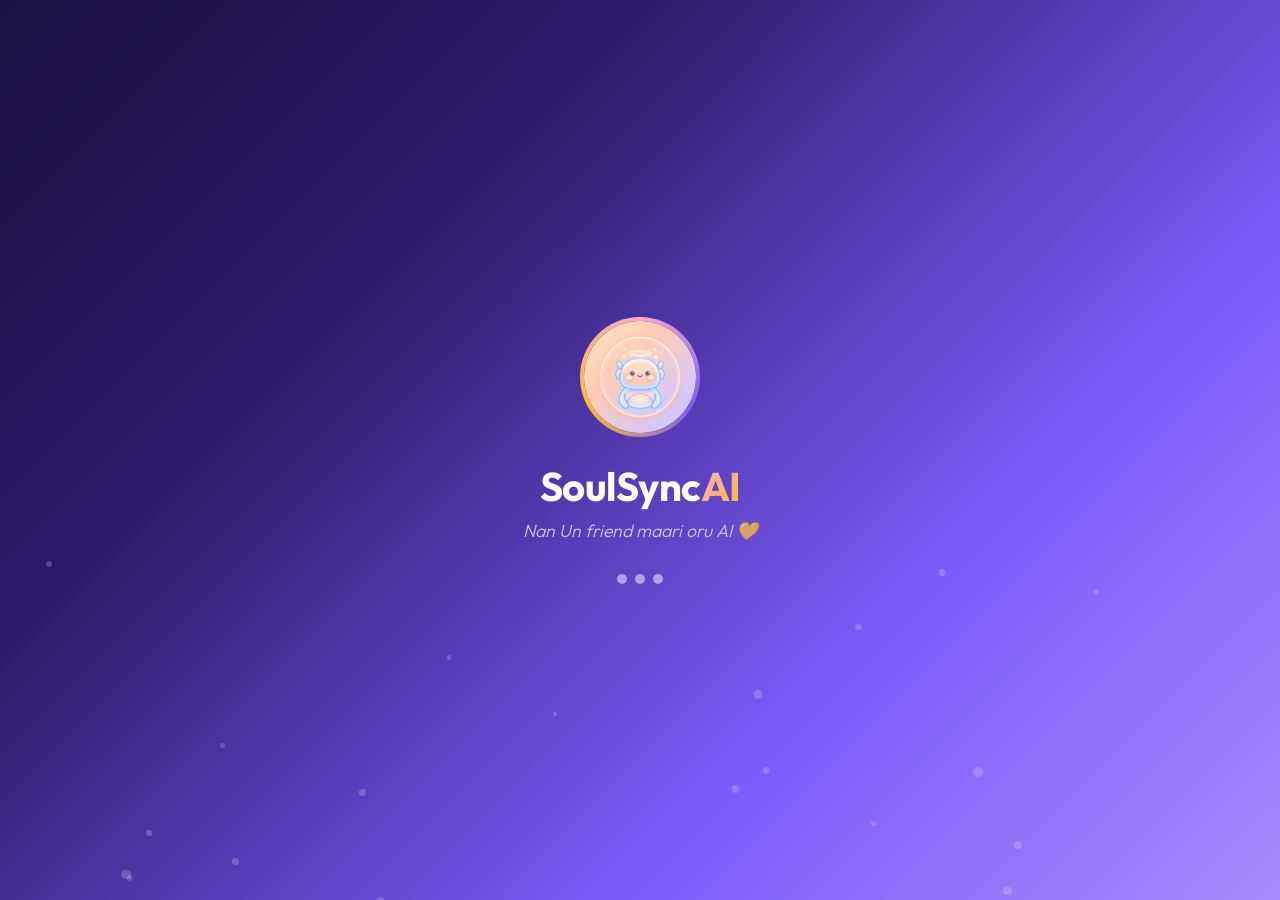
==== index.html @ 2ae8f7b1 "first commit" ====
<!DOCTYPE html>
<html lang="en">

<head>
    <meta charset="UTF-8">
    <meta name="viewport" content="width=device-width, initial-scale=1.0">
    <meta name="description"
        content="SoulSync AI - Your caring emotional AI companion. Chat with a friendly AI that checks in on your daily life, mood, and well-being.">
    <title>SoulSync AI — Your Emotional Companion</title>
    <link rel="preconnect" href="https://fonts.googleapis.com">
    <link rel="preconnect" href="https://fonts.gstatic.com" crossorigin>
    <link
        href="https://fonts.googleapis.com/css2?family=Outfit:wght@300;400;500;600;700&family=Noto+Sans+Tamil:wght@400;500;600&display=swap"
        rel="stylesheet">
    <link rel="stylesheet" href="style.css">
</head>

<body>
    <!-- Splash Screen -->
    <div class="splash-screen" id="splashScreen">
        <div class="splash-content">
            <div class="splash-avatar-ring">
                <div class="splash-avatar">
                    <img src="avatar.png" alt="SoulSync AI Avatar" id="splashAvatarImg">
                </div>
            </div>
            <h1 class="splash-title">SoulSync<span>AI</span></h1>
            <p class="splash-tagline"><i>Nan Un friend maari oru AI 💛</i></p>
            <div class="splash-loader">
                <div class="loader-dot"></div>
                <div class="loader-dot"></div>
                <div class="loader-dot"></div>
            </div>
        </div>
        <div class="splash-particles" id="splashParticles"></div>
    </div>

    <!-- Main Chat App -->
    <div class="app-container" id="appContainer">
        <!-- Sidebar -->
        <aside class="sidebar" id="sidebar">
            <div class="sidebar-header">
                <div class="sidebar-logo">
                    <div class="sidebar-avatar-small">
                        <img src="avatar.png" alt="SoulSync AI">
                    </div>
                    <span class="logo-text">SoulSync<span>AI</span></span>
                </div>
                <button class="sidebar-close" id="sidebarClose" aria-label="Close sidebar">✕</button>
            </div>
            <nav class="sidebar-nav">
                <button class="nav-item active" id="navNewChat">
                    <span class="nav-icon">💬</span>
                    <span>New Chat</span>
                </button>
                <button class="nav-item" id="navChatHistory">
                    <span class="nav-icon">📜</span>
                    <span>Chat History</span>
                </button>
                <button class="nav-item" id="navProfile">
                    <span class="nav-icon">👤</span>
                    <span>My Profile</span>
                </button>
                <button class="nav-item" id="navMoodTracker">
                    <span class="nav-icon">📊</span>
                    <span>Mood Tracker</span>
                </button>
                <button class="nav-item" id="navSelfCare">
                    <span class="nav-icon">🧘</span>
                    <span>Self Care Tips</span>
                </button>
                <button class="nav-item" id="navAbout">
                    <span class="nav-icon">💜</span>
                    <span>About SoulSync</span>
                </button>
            </nav>
            <div class="sidebar-footer">
                <div class="mood-quick">
                    <p class="mood-quick-label">How are you now?</p>
                    <div class="mood-emojis">
                        <button class="mood-emoji" data-mood="happy" title="Happy">😊</button>
                        <button class="mood-emoji" data-mood="okay" title="Okay">😐</button>
                        <button class="mood-emoji" data-mood="sad" title="Sad">😢</button>
                        <button class="mood-emoji" data-mood="stressed" title="Stressed">😰</button>
                        <button class="mood-emoji" data-mood="loved" title="Loved">🥰</button>
                    </div>
                </div>
            </div>
        </aside>

        <!-- Overlay for mobile sidebar -->
        <div class="sidebar-overlay" id="sidebarOverlay"></div>

        <!-- Chat Area -->
        <main class="chat-area">
            <!-- Chat Header -->
            <header class="chat-header">
                <button class="menu-btn" id="menuBtn" aria-label="Open menu">
                    <span></span><span></span><span></span>
                </button>
                <div class="header-profile">
                    <div class="header-avatar">
                        <img src="avatar.png" alt="SoulSync AI">
                        <span class="online-dot"></span>
                    </div>
                    <div class="header-info">
                        <h1 class="header-name">SoulSync AI</h1>
                        <p class="header-status">Online — Always here for you 💛</p>
                    </div>
                </div>
                <div class="header-actions">
                    <button class="header-action-btn" id="themeToggle" aria-label="Toggle theme"
                        title="Toggle Dark/Light Mode">
                        <span class="theme-icon">🌙</span>
                    </button>
                    <button class="header-profile-btn" id="headerProfileBtn" aria-label="My Profile" title="My Profile">
                        <div class="header-user-avatar" id="headerUserAvatar">
                            <span class="header-avatar-emoji">🧑</span>
                            <img src="" alt="You" id="headerUserPhoto" class="header-avatar-photo">
                        </div>
                    </button>
                </div>
            </header>

            <!-- Chat Messages -->
            <div class="chat-messages" id="chatMessages">
                <div class="date-divider">
                    <span id="chatDate">Today</span>
                </div>
                <!-- Messages will be injected here -->
            </div>

            <!-- Quick Replies -->
            <div class="quick-replies" id="quickReplies">
                <button class="quick-reply-btn" data-msg="Hey! Naan nalla iruken 😊">I'm good! 😊</button>
                <button class="quick-reply-btn" data-msg="Seri illa da... konjam sad ah iruken 😔">Feeling sad
                    😔</button>
                <button class="quick-reply-btn" data-msg="Enna panra ippo?" "whatapp">What's up? 🤔</button>
                <button class="quick-reply-btn" data-msg="Sapta achu! 🍛">Yes, I ate! 🍛</button>
            </div>

            <!-- Chat Input -->
            <div class="chat-input-container">
                <div class="chat-input-wrapper">
                    <button class="emoji-btn" id="emojiBtn" aria-label="Add emoji" title="Add emoji">😊</button>
                    <textarea class="chat-input" id="chatInput" placeholder="Enna solra? Type pannu... ✨" rows="1"
                        aria-label="Type your message"></textarea>
                    <button class="send-btn" id="sendBtn" aria-label="Send message" title="Send message">
                        <svg width="20" height="20" viewBox="0 0 24 24" fill="none" stroke="currentColor"
                            stroke-width="2.5" stroke-linecap="round" stroke-linejoin="round">
                            <line x1="22" y1="2" x2="11" y2="13"></line>
                            <polygon points="22 2 15 22 11 13 2 9 22 2"></polygon>
                        </svg>
                    </button>
                </div>
                <p class="input-hint">SoulSync AI — Un best friend forever 💜</p>
            </div>
        </main>
    </div>

    <!-- Emoji Picker -->
    <div class="emoji-picker" id="emojiPicker">
        <div class="emoji-picker-grid">
            <button class="ep-emoji">😊</button>
            <button class="ep-emoji">😂</button>
            <button class="ep-emoji">🥰</button>
            <button class="ep-emoji">😢</button>
            <button class="ep-emoji">😔</button>
            <button class="ep-emoji">😰</button>
            <button class="ep-emoji">🤗</button>
            <button class="ep-emoji">💪</button>
            <button class="ep-emoji">❤️</button>
            <button class="ep-emoji">💜</button>
            <button class="ep-emoji">🔥</button>
            <button class="ep-emoji">✨</button>
            <button class="ep-emoji">🎉</button>
            <button class="ep-emoji">🤔</button>
            <button class="ep-emoji">😴</button>
            <button class="ep-emoji">🍛</button>
            <button class="ep-emoji">☕</button>
            <button class="ep-emoji">🎵</button>
            <button class="ep-emoji">📚</button>
            <button class="ep-emoji">🌙</button>
        </div>
    </div>

    <!-- Mood Tracker Modal -->
    <div class="modal-overlay" id="moodModal">
        <div class="modal">
            <div class="modal-header">
                <h2>📊 Mood Tracker</h2>
                <button class="modal-close" id="moodModalClose">✕</button>
            </div>
            <div class="modal-body">
                <div class="mood-chart" id="moodChart">
                    <p class="mood-empty">No mood data yet! Keep chatting and I'll track your vibes 🎵</p>
                </div>
                <div class="mood-history" id="moodHistory"></div>
            </div>
        </div>
    </div>

    <!-- Self Care Modal -->
    <div class="modal-overlay" id="selfCareModal">
        <div class="modal">
            <div class="modal-header">
                <h2>🧘 Self Care Tips</h2>
                <button class="modal-close" id="selfCareModalClose">✕</button>
            </div>
            <div class="modal-body">
                <div class="self-care-cards" id="selfCareCards"></div>
            </div>
        </div>
    </div>

    <!-- About Modal -->
    <div class="modal-overlay" id="aboutModal">
        <div class="modal about-modal">
            <div class="modal-header">
                <h2>💜 About SoulSync AI</h2>
                <button class="modal-close" id="aboutModalClose">✕</button>
            </div>
            <div class="modal-body about-body">
                <div class="about-avatar-section">
                    <div class="about-avatar">
                        <img src="avatar.png" alt="SoulSync AI">
                    </div>
                    <h3>SoulSync AI</h3>
                    <p class="about-version">v1.0 • Made with 💛</p>
                </div>
                <p class="about-desc">
                    SoulSync AI is your caring emotional companion — like a best friend who checks in on you daily.
                    It talks casually, asks about your day, checks if you've eaten, and gives emotional support when you
                    need it most.
                </p>
                <div class="about-features">
                    <div class="about-feature">
                        <span>💬</span>
                        <p>Natural, friendly conversations in Tanglish</p>
                    </div>
                    <div class="about-feature">
                        <span>📊</span>
                        <p>Tracks your mood over time</p>
                    </div>
                    <div class="about-feature">
                        <span>🧘</span>
                        <p>Self-care tips & emotional support</p>
                    </div>
                    <div class="about-feature">
                        <span>🔒</span>
                        <p>100% private — your data stays on your device</p>
                    </div>
                </div>
            </div>
        </div>
    </div>

    <!-- Profile Modal -->
    <div class="modal-overlay" id="profileModal">
        <div class="modal profile-modal">
            <div class="modal-header">
                <h2>👤 My Profile</h2>
                <button class="modal-close" id="profileModalClose">✕</button>
            </div>
            <div class="modal-body">
                <div class="profile-photo-section">
                    <div class="profile-photo-preview" id="profilePhotoPreview">
                        <img src="" alt="Your Photo" id="profilePhotoImg">
                        <div class="profile-photo-overlay" id="profilePhotoOverlay">📷 Change</div>
                    </div>
                    <p class="profile-photo-hint">Click to upload your photo</p>
                </div>
                <div class="profile-form">
                    <label class="profile-label" for="profileNameInput">Your Name</label>
                    <input type="text" class="profile-input" id="profileNameInput" placeholder="Enter your name..." maxlength="30">
                    <label class="profile-label" for="profileStatusInput">Status</label>
                    <input type="text" class="profile-input" id="profileStatusInput" placeholder="What's on your mind?..." maxlength="50">

                    <!-- AI Name Customization -->
                    <div class="ai-name-section">
                        <label class="profile-label" for="aiNameInput">🤖 Name Your AI</label>
                        <input type="text" class="profile-input" id="aiNameInput" placeholder="Give your AI a name..." maxlength="25">
                        <div class="ai-name-presets">
                            <p class="profile-label" style="margin-top: 8px;">Quick picks</p>
                            <div class="ai-name-chips">
                                <button class="ai-name-chip" data-name="SoulSync AI">SoulSync AI</button>
                                <button class="ai-name-chip" data-name="Buddy">Buddy</button>
                                <button class="ai-name-chip" data-name="Nova">Nova</button>
                                <button class="ai-name-chip" data-name="Luna">Luna</button>
                                <button class="ai-name-chip" data-name="Aura">Aura</button>
                                <button class="ai-name-chip" data-name="Zen">Zen</button>
                                <button class="ai-name-chip" data-name="Mitra">Mitra</button>
                                <button class="ai-name-chip" data-name="Nanba">Nanba</button>
                            </div>
                        </div>
                    </div>
                    <!-- AI Voice Customization -->
                    <div class="ai-voice-section" style="margin-top: 6px; padding-top: 12px; border-top: 1px solid var(--border-light);">
                        <label class="profile-label" for="voiceSelect">🔊 AI Reply Voice</label>
                        <select class="profile-input" id="voiceSelect" style="width: 100%; cursor: pointer;">
                            <option value="default">Default Auto-Detect</option>
                        </select>
                    </div>

                    <div class="default-avatars">
                        <p class="profile-label">Or pick an avatar</p>
                        <div class="avatar-options" id="avatarOptions">
                            <button class="avatar-option" data-avatar="🧑">🧑</button>
                            <button class="avatar-option" data-avatar="👩">👩</button>
                            <button class="avatar-option" data-avatar="👦">👦</button>
                            <button class="avatar-option" data-avatar="👧">👧</button>
                            <button class="avatar-option" data-avatar="🧔">🧔</button>
                            <button class="avatar-option" data-avatar="👩‍💻">👩‍💻</button>
                            <button class="avatar-option" data-avatar="🧑‍🎓">🧑‍🎓</button>
                            <button class="avatar-option" data-avatar="😎">😎</button>
                        </div>
                    </div>
                    <button class="profile-save-btn" id="profileSaveBtn">💾 Save Profile</button>
                </div>
            </div>
        </div>
    </div>

    <!-- Chat History Modal -->
    <div class="modal-overlay" id="chatHistoryModal">
        <div class="modal chat-history-modal">
            <div class="modal-header">
                <h2>📜 Chat History</h2>
                <button class="modal-close" id="chatHistoryModalClose">✕</button>
            </div>
            <div class="modal-body">
                <div class="chat-history-list" id="chatHistoryList">
                    <p class="chat-history-empty">No chat history yet! 💬<br>Start chatting and your conversations will be saved here.</p>
                </div>
            </div>
        </div>
    </div>

    <!-- Hidden file input for photo upload -->
    <input type="file" id="profilePhotoInput" accept="image/*" style="display:none;">

    <script src="script.js"></script>
</body>

</html>
---- style.css ----
/* ============================================
   SoulSync AI — Premium Chat UI Styles
   ============================================ */

/* ---- CSS Variables / Design Tokens ---- */
:root {
    /* Primary palette */
    --primary: #7c5cfc;
    --primary-light: #a78bfa;
    --primary-dark: #5b3fd4;
    --primary-glow: rgba(124, 92, 252, 0.3);

    /* Accent / Warm tones */
    --accent: #f9a8d4;
    --accent-warm: #fbbf24;
    --accent-coral: #fb7185;

    /* Surface colors (Light mode) */
    --bg: #f5f0ff;
    --bg-secondary: #ede5ff;
    --surface: #ffffff;
    --surface-glass: rgba(255, 255, 255, 0.72);
    --surface-elevated: #ffffff;
    --surface-message-user: linear-gradient(135deg, #7c5cfc 0%, #a78bfa 100%);
    --surface-message-ai: #ffffff;

    /* Text */
    --text: #1e1b3a;
    --text-secondary: #6b6394;
    --text-muted: #9d96b8;
    --text-on-primary: #ffffff;

    /* Borders & Shadows */
    --border: rgba(124, 92, 252, 0.12);
    --border-light: rgba(124, 92, 252, 0.06);
    --shadow-sm: 0 1px 3px rgba(30, 27, 58, 0.06);
    --shadow-md: 0 4px 20px rgba(30, 27, 58, 0.08);
    --shadow-lg: 0 8px 40px rgba(30, 27, 58, 0.12);
    --shadow-glow: 0 0 30px rgba(124, 92, 252, 0.15);

    /* Radius */
    --radius-sm: 8px;
    --radius-md: 14px;
    --radius-lg: 20px;
    --radius-xl: 28px;
    --radius-full: 9999px;

    /* Transitions */
    --transition: 0.25s cubic-bezier(0.4, 0, 0.2, 1);
    --transition-bounce: 0.4s cubic-bezier(0.34, 1.56, 0.64, 1);

    /* Layout */
    --sidebar-width: 280px;
    --header-height: 68px;
    --input-height: 72px;
}

/* Dark mode */
[data-theme="dark"] {
    --bg: #0f0b1e;
    --bg-secondary: #1a1432;
    --surface: #1e1840;
    --surface-glass: rgba(30, 24, 64, 0.85);
    --surface-elevated: #261f4d;
    --surface-message-ai: #241d4a;
    --text: #f0ecff;
    --text-secondary: #b0a6d4;
    --text-muted: #7a6faa;
    --border: rgba(124, 92, 252, 0.15);
    --border-light: rgba(124, 92, 252, 0.08);
    --shadow-sm: 0 1px 3px rgba(0, 0, 0, 0.2);
    --shadow-md: 0 4px 20px rgba(0, 0, 0, 0.3);
    --shadow-lg: 0 8px 40px rgba(0, 0, 0, 0.4);
}

/* ---- Base Reset ---- */
*, *::before, *::after {
    margin: 0;
    padding: 0;
    box-sizing: border-box;
}

html {
    font-size: 16px;
    scroll-behavior: smooth;
}

body {
    font-family: 'Outfit', 'Noto Sans Tamil', sans-serif;
    background: var(--bg);
    color: var(--text);
    overflow: hidden;
    height: 100vh;
    width: 100vw;
}

button {
    font-family: inherit;
    border: none;
    cursor: pointer;
    background: none;
    color: inherit;
}

textarea {
    font-family: inherit;
    border: none;
    resize: none;
    background: none;
    color: inherit;
}

img {
    display: block;
    max-width: 100%;
}

/* ============================================
   SPLASH SCREEN
   ============================================ */
.splash-screen {
    position: fixed;
    inset: 0;
    z-index: 1000;
    display: flex;
    align-items: center;
    justify-content: center;
    background: linear-gradient(135deg, #1a1040 0%, #2d1b69 30%, #7c5cfc 70%, #a78bfa 100%);
    transition: opacity 0.6s ease, transform 0.6s ease;
}

.splash-screen.hidden {
    opacity: 0;
    transform: scale(1.05);
    pointer-events: none;
}

.splash-content {
    text-align: center;
    z-index: 2;
    animation: splashFadeIn 0.8s ease-out;
}

@keyframes splashFadeIn {
    from { opacity: 0; transform: translateY(20px); }
    to { opacity: 1; transform: translateY(0); }
}

.splash-avatar-ring {
    width: 120px;
    height: 120px;
    border-radius: 50%;
    background: conic-gradient(from 0deg, #f9a8d4, #7c5cfc, #fbbf24, #f9a8d4);
    padding: 4px;
    margin: 0 auto 24px;
    animation: ringRotate 3s linear infinite;
}

@keyframes ringRotate {
    to { transform: rotate(360deg); }
}

.splash-avatar {
    width: 100%;
    height: 100%;
    border-radius: 50%;
    overflow: hidden;
    background: #1a1040;
    display: flex;
    align-items: center;
    justify-content: center;
}

.splash-avatar img {
    width: 100%;
    height: 100%;
    object-fit: cover;
}

.splash-title {
    font-size: 2.5rem;
    font-weight: 700;
    color: #ffffff;
    letter-spacing: -0.5px;
}

.splash-title span {
    background: linear-gradient(135deg, #f9a8d4, #fbbf24);
    -webkit-background-clip: text;
    -webkit-text-fill-color: transparent;
    background-clip: text;
}

.splash-tagline {
    font-size: 1.1rem;
    color: rgba(255, 255, 255, 0.7);
    margin-top: 8px;
    font-weight: 300;
}

.splash-loader {
    display: flex;
    gap: 8px;
    justify-content: center;
    margin-top: 32px;
}

.loader-dot {
    width: 10px;
    height: 10px;
    border-radius: 50%;
    background: rgba(255, 255, 255, 0.5);
    animation: loaderBounce 1.2s ease-in-out infinite;
}

.loader-dot:nth-child(2) { animation-delay: 0.2s; }
.loader-dot:nth-child(3) { animation-delay: 0.4s; }

@keyframes loaderBounce {
    0%, 80%, 100% { transform: scale(0.6); opacity: 0.4; }
    40% { transform: scale(1); opacity: 1; background: #f9a8d4; }
}

.splash-particles {
    position: absolute;
    inset: 0;
    overflow: hidden;
    z-index: 1;
}

.splash-particle {
    position: absolute;
    width: 6px;
    height: 6px;
    background: rgba(255, 255, 255, 0.2);
    border-radius: 50%;
    animation: particleFloat 6s ease-in-out infinite;
}

@keyframes particleFloat {
    0%, 100% { transform: translateY(0) scale(1); opacity: 0; }
    10% { opacity: 1; }
    50% { transform: translateY(-100vh) scale(0.5); opacity: 0.5; }
    90% { opacity: 0; }
}

/* ============================================
   APP CONTAINER
   ============================================ */
.app-container {
    display: flex;
    height: 100vh;
    width: 100vw;
    opacity: 0;
    transition: opacity 0.5s ease;
}

.app-container.visible {
    opacity: 1;
}

/* ============================================
   SIDEBAR
   ============================================ */
.sidebar {
    width: var(--sidebar-width);
    height: 100vh;
    background: var(--surface);
    border-right: 1px solid var(--border);
    display: flex;
    flex-direction: column;
    transition: transform var(--transition);
    z-index: 50;
}

.sidebar-header {
    padding: 20px;
    display: flex;
    align-items: center;
    justify-content: space-between;
    border-bottom: 1px solid var(--border-light);
}

.sidebar-logo {
    display: flex;
    align-items: center;
    gap: 10px;
}

.sidebar-avatar-small {
    width: 36px;
    height: 36px;
    border-radius: 50%;
    overflow: hidden;
    border: 2px solid var(--primary-light);
}

.sidebar-avatar-small img {
    width: 100%;
    height: 100%;
    object-fit: cover;
}

.logo-text {
    font-size: 1.15rem;
    font-weight: 600;
    color: var(--text);
}

.logo-text span {
    color: var(--primary);
}

.sidebar-close {
    display: none;
    width: 32px;
    height: 32px;
    border-radius: var(--radius-sm);
    font-size: 1rem;
    color: var(--text-muted);
    transition: all var(--transition);
}

.sidebar-close:hover {
    background: var(--bg-secondary);
    color: var(--text);
}

.sidebar-nav {
    flex: 1;
    padding: 12px;
    display: flex;
    flex-direction: column;
    gap: 4px;
}

.nav-item {
    display: flex;
    align-items: center;
    gap: 12px;
    padding: 12px 16px;
    border-radius: var(--radius-md);
    font-size: 0.95rem;
    font-weight: 450;
    color: var(--text-secondary);
    transition: all var(--transition);
    width: 100%;
    text-align: left;
}

.nav-item:hover {
    background: var(--bg-secondary);
    color: var(--text);
}

.nav-item.active {
    background: linear-gradient(135deg, var(--primary), var(--primary-light));
    color: white;
    box-shadow: 0 4px 15px var(--primary-glow);
}

.nav-icon {
    font-size: 1.2rem;
}

.sidebar-footer {
    padding: 16px;
    border-top: 1px solid var(--border-light);
}

.mood-quick-label {
    font-size: 0.8rem;
    color: var(--text-muted);
    margin-bottom: 10px;
    text-transform: uppercase;
    letter-spacing: 0.5px;
    font-weight: 500;
}

.mood-emojis {
    display: flex;
    gap: 8px;
}

.mood-emoji {
    width: 40px;
    height: 40px;
    border-radius: var(--radius-sm);
    font-size: 1.3rem;
    display: flex;
    align-items: center;
    justify-content: center;
    transition: all var(--transition-bounce);
    background: var(--bg-secondary);
}

.mood-emoji:hover {
    transform: scale(1.2);
    background: var(--primary-glow);
}

.mood-emoji.selected {
    background: var(--primary);
    transform: scale(1.15);
    box-shadow: 0 2px 10px var(--primary-glow);
}

/* Sidebar overlay (mobile) */
.sidebar-overlay {
    display: none;
    position: fixed;
    inset: 0;
    background: rgba(0, 0, 0, 0.5);
    z-index: 40;
    backdrop-filter: blur(4px);
}

/* ============================================
   CHAT AREA
   ============================================ */
.chat-area {
    flex: 1;
    display: flex;
    flex-direction: column;
    height: 100vh;
    min-width: 0;
    position: relative;
    background: var(--bg);
}

/* ---- Chat Header ---- */
.chat-header {
    height: var(--header-height);
    padding: 0 20px;
    display: flex;
    align-items: center;
    gap: 14px;
    background: var(--surface-glass);
    backdrop-filter: blur(20px);
    border-bottom: 1px solid var(--border);
    z-index: 10;
    flex-shrink: 0;
}

.menu-btn {
    display: none;
    flex-direction: column;
    gap: 4px;
    padding: 8px;
    border-radius: var(--radius-sm);
    transition: background var(--transition);
}

.menu-btn span {
    display: block;
    width: 20px;
    height: 2px;
    background: var(--text-secondary);
    border-radius: 2px;
    transition: all var(--transition);
}

.menu-btn:hover {
    background: var(--bg-secondary);
}

.header-profile {
    display: flex;
    align-items: center;
    gap: 12px;
    flex: 1;
}

.header-avatar {
    width: 42px;
    height: 42px;
    border-radius: 50%;
    overflow: hidden;
    position: relative;
    border: 2px solid var(--primary-light);
    flex-shrink: 0;
}

.header-avatar img {
    width: 100%;
    height: 100%;
    object-fit: cover;
}

.online-dot {
    position: absolute;
    bottom: 1px;
    right: 1px;
    width: 10px;
    height: 10px;
    border-radius: 50%;
    background: #34d399;
    border: 2px solid var(--surface);
    animation: pulse 2s ease-in-out infinite;
}

@keyframes pulse {
    0%, 100% { box-shadow: 0 0 0 0 rgba(52, 211, 153, 0.4); }
    50% { box-shadow: 0 0 0 6px rgba(52, 211, 153, 0); }
}

.header-name {
    font-size: 1.05rem;
    font-weight: 600;
}

.header-status {
    font-size: 0.78rem;
    color: var(--text-muted);
    font-weight: 400;
}

.header-actions {
    display: flex;
    gap: 6px;
}

.header-action-btn {
    width: 40px;
    height: 40px;
    border-radius: var(--radius-sm);
    display: flex;
    align-items: center;
    justify-content: center;
    transition: all var(--transition);
    font-size: 1.15rem;
}

.header-action-btn:hover {
    background: var(--bg-secondary);
    transform: scale(1.05);
}

.header-profile-btn {
    width: 40px;
    height: 40px;
    border-radius: 50%;
    padding: 0;
    overflow: hidden;
    transition: all var(--transition-bounce);
    border: 2px solid var(--primary-light);
    flex-shrink: 0;
}

.header-profile-btn:hover {
    transform: scale(1.1);
    border-color: var(--primary);
    box-shadow: 0 0 15px var(--primary-glow);
}

.header-user-avatar {
    width: 100%;
    height: 100%;
    border-radius: 50%;
    display: flex;
    align-items: center;
    justify-content: center;
    background: var(--bg-secondary);
    overflow: hidden;
    position: relative;
}

.header-avatar-emoji {
    font-size: 1.3rem;
    line-height: 1;
}

.header-avatar-photo {
    position: absolute;
    inset: 0;
    width: 100%;
    height: 100%;
    object-fit: cover;
    display: none;
}

.header-avatar-photo.visible {
    display: block;
}

/* ---- Chat Messages ---- */
.chat-messages {
    flex: 1;
    overflow-y: auto;
    padding: 20px 24px;
    display: flex;
    flex-direction: column;
    gap: 6px;
    scroll-behavior: smooth;
}

.chat-messages::-webkit-scrollbar {
    width: 5px;
}

.chat-messages::-webkit-scrollbar-track {
    background: transparent;
}

.chat-messages::-webkit-scrollbar-thumb {
    background: var(--border);
    border-radius: 10px;
}

/* Date divider */
.date-divider {
    display: flex;
    align-items: center;
    justify-content: center;
    margin: 12px 0;
}

.date-divider span {
    background: var(--bg-secondary);
    padding: 4px 16px;
    border-radius: var(--radius-full);
    font-size: 0.75rem;
    color: var(--text-muted);
    font-weight: 500;
}

/* Message bubbles */
.message {
    display: flex;
    gap: 10px;
    max-width: 78%;
    animation: messageIn 0.35s var(--transition-bounce) forwards;
    opacity: 0;
}

@keyframes messageIn {
    from {
        opacity: 0;
        transform: translateY(12px) scale(0.96);
    }
    to {
        opacity: 1;
        transform: translateY(0) scale(1);
    }
}

.message.user {
    align-self: flex-end;
    flex-direction: row-reverse;
}

.message.ai {
    align-self: flex-start;
}

.message-avatar {
    width: 34px;
    height: 34px;
    border-radius: 50%;
    overflow: hidden;
    flex-shrink: 0;
    margin-top: 4px;
}

.message-avatar img {
    width: 100%;
    height: 100%;
    object-fit: cover;
}

.message-bubble {
    padding: 12px 16px;
    border-radius: var(--radius-lg);
    font-size: 0.95rem;
    line-height: 1.5;
    position: relative;
    word-wrap: break-word;
}

.message.ai .message-bubble {
    background: var(--surface-message-ai);
    border: 1px solid var(--border);
    border-bottom-left-radius: 6px;
    box-shadow: var(--shadow-sm);
    padding-bottom: 34px; /* Space for the action buttons */
}

.message-actions {
    position: absolute;
    bottom: 6px;
    right: 10px;
    display: flex;
    gap: 12px;
}

.action-btn {
    font-size: 0.95rem;
    opacity: 0.6;
    transition: all var(--transition);
}

.action-btn:hover {
    opacity: 1;
    transform: scale(1.15) translateY(-2px);
}

.message.user .message-bubble {
    background: var(--surface-message-user);
    color: var(--text-on-primary);
    border-bottom-right-radius: 6px;
    box-shadow: 0 4px 15px var(--primary-glow);
}

.message-time {
    font-size: 0.68rem;
    color: var(--text-muted);
    margin-top: 4px;
    padding: 0 4px;
}

.message.user .message-time {
    text-align: right;
    color: rgba(255, 255, 255, 0.5);
}

/* Typing indicator */
.typing-indicator {
    display: flex;
    gap: 10px;
    align-self: flex-start;
    max-width: 78%;
    animation: messageIn 0.35s ease-out forwards;
}

.typing-bubble {
    padding: 14px 20px;
    background: var(--surface-message-ai);
    border: 1px solid var(--border);
    border-radius: var(--radius-lg);
    border-bottom-left-radius: 6px;
    display: flex;
    gap: 5px;
    align-items: center;
}

.typing-dot {
    width: 8px;
    height: 8px;
    border-radius: 50%;
    background: var(--primary-light);
    animation: typingBounce 1.2s ease-in-out infinite;
}

.typing-dot:nth-child(2) { animation-delay: 0.15s; }
.typing-dot:nth-child(3) { animation-delay: 0.3s; }

@keyframes typingBounce {
    0%, 80%, 100% { transform: scale(0.7); opacity: 0.4; }
    40% { transform: scale(1); opacity: 1; }
}

/* ---- Quick Replies ---- */
.quick-replies {
    padding: 4px 24px 8px;
    display: flex;
    gap: 8px;
    overflow-x: auto;
    flex-shrink: 0;
    scrollbar-width: none;
}

.quick-replies::-webkit-scrollbar { display: none; }

.quick-reply-btn {
    padding: 8px 18px;
    border-radius: var(--radius-full);
    font-size: 0.82rem;
    font-weight: 500;
    color: var(--primary);
    background: var(--surface);
    border: 1.5px solid var(--primary-light);
    white-space: nowrap;
    transition: all var(--transition);
    flex-shrink: 0;
}

.quick-reply-btn:hover {
    background: var(--primary);
    color: white;
    border-color: var(--primary);
    transform: translateY(-2px);
    box-shadow: 0 4px 15px var(--primary-glow);
}

/* ---- Chat Input ---- */
.chat-input-container {
    padding: 12px 24px 16px;
    flex-shrink: 0;
}

.chat-input-wrapper {
    display: flex;
    align-items: flex-end;
    gap: 8px;
    background: var(--surface);
    border: 1.5px solid var(--border);
    border-radius: var(--radius-xl);
    padding: 6px 8px 6px 16px;
    transition: all var(--transition);
    box-shadow: var(--shadow-sm);
}

.chat-input-wrapper:focus-within {
    border-color: var(--primary-light);
    box-shadow: var(--shadow-glow);
}

.emoji-btn {
    width: 38px;
    height: 38px;
    font-size: 1.3rem;
    display: flex;
    align-items: center;
    justify-content: center;
    border-radius: 50%;
    transition: all var(--transition);
    flex-shrink: 0;
}

.emoji-btn:hover {
    background: var(--bg-secondary);
    transform: scale(1.1);
}

.chat-input {
    flex: 1;
    padding: 8px 4px;
    font-size: 0.95rem;
    line-height: 1.5;
    min-height: 38px;
    max-height: 120px;
    overflow-y: auto;
    outline: none;
}

.chat-input::placeholder {
    color: var(--text-muted);
}

.send-btn {
    width: 42px;
    height: 42px;
    border-radius: 50%;
    background: linear-gradient(135deg, var(--primary), var(--primary-light));
    color: white;
    display: flex;
    align-items: center;
    justify-content: center;
    transition: all var(--transition-bounce);
    flex-shrink: 0;
    box-shadow: 0 2px 10px var(--primary-glow);
}

.send-btn:hover {
    transform: scale(1.08);
    box-shadow: 0 4px 20px var(--primary-glow);
}

.send-btn:active {
    transform: scale(0.95);
}

.input-hint {
    text-align: center;
    font-size: 0.7rem;
    color: var(--text-muted);
    margin-top: 8px;
    opacity: 0.7;
}

/* ============================================
   EMOJI PICKER
   ============================================ */
.emoji-picker {
    position: fixed;
    bottom: 100px;
    left: 50%;
    transform: translateX(-50%) scale(0.9);
    background: var(--surface);
    border: 1px solid var(--border);
    border-radius: var(--radius-lg);
    padding: 12px;
    box-shadow: var(--shadow-lg);
    opacity: 0;
    pointer-events: none;
    transition: all var(--transition);
    z-index: 30;
}

.emoji-picker.open {
    opacity: 1;
    pointer-events: all;
    transform: translateX(-50%) scale(1);
}

.emoji-picker-grid {
    display: grid;
    grid-template-columns: repeat(5, 1fr);
    gap: 4px;
}

.ep-emoji {
    width: 44px;
    height: 44px;
    font-size: 1.4rem;
    display: flex;
    align-items: center;
    justify-content: center;
    border-radius: var(--radius-sm);
    transition: all var(--transition);
}

.ep-emoji:hover {
    background: var(--bg-secondary);
    transform: scale(1.2);
}

/* ============================================
   MODALS
   ============================================ */
.modal-overlay {
    position: fixed;
    inset: 0;
    background: rgba(0, 0, 0, 0.5);
    backdrop-filter: blur(8px);
    display: flex;
    align-items: center;
    justify-content: center;
    z-index: 100;
    opacity: 0;
    pointer-events: none;
    transition: opacity var(--transition);
}

.modal-overlay.open {
    opacity: 1;
    pointer-events: all;
}

.modal {
    background: var(--surface);
    border-radius: var(--radius-lg);
    width: 90%;
    max-width: 500px;
    max-height: 80vh;
    overflow-y: auto;
    box-shadow: var(--shadow-lg);
    transform: translateY(20px) scale(0.95);
    transition: transform var(--transition);
}

.modal-overlay.open .modal {
    transform: translateY(0) scale(1);
}

.modal-header {
    display: flex;
    align-items: center;
    justify-content: space-between;
    padding: 20px 24px;
    border-bottom: 1px solid var(--border-light);
}

.modal-header h2 {
    font-size: 1.15rem;
    font-weight: 600;
}

.modal-close {
    width: 32px;
    height: 32px;
    border-radius: var(--radius-sm);
    font-size: 1rem;
    color: var(--text-muted);
    display: flex;
    align-items: center;
    justify-content: center;
    transition: all var(--transition);
}

.modal-close:hover {
    background: var(--bg-secondary);
    color: var(--text);
}

.modal-body {
    padding: 24px;
}

/* Mood Chart */
.mood-chart {
    background: var(--bg-secondary);
    border-radius: var(--radius-md);
    padding: 20px;
    margin-bottom: 16px;
    min-height: 120px;
    display: flex;
    align-items: center;
    justify-content: center;
}

.mood-empty {
    color: var(--text-muted);
    text-align: center;
    font-size: 0.9rem;
}

.mood-bar-chart {
    display: flex;
    align-items: flex-end;
    gap: 8px;
    height: 100px;
    width: 100%;
}

.mood-bar-item {
    flex: 1;
    display: flex;
    flex-direction: column;
    align-items: center;
    gap: 6px;
}

.mood-bar {
    width: 100%;
    max-width: 40px;
    border-radius: var(--radius-sm) var(--radius-sm) 0 0;
    transition: height 0.5s ease;
    min-height: 4px;
}

.mood-bar.happy { background: linear-gradient(to top, #34d399, #6ee7b7); }
.mood-bar.okay { background: linear-gradient(to top, #fbbf24, #fde68a); }
.mood-bar.sad { background: linear-gradient(to top, #60a5fa, #93c5fd); }
.mood-bar.stressed { background: linear-gradient(to top, #f87171, #fca5a5); }
.mood-bar.loved { background: linear-gradient(to top, #f472b6, #f9a8d4); }

.mood-bar-label {
    font-size: 1.1rem;
}

.mood-history {
    display: flex;
    flex-direction: column;
    gap: 8px;
}

.mood-entry {
    display: flex;
    align-items: center;
    gap: 12px;
    padding: 10px 14px;
    background: var(--bg-secondary);
    border-radius: var(--radius-sm);
    font-size: 0.85rem;
}

.mood-entry-emoji {
    font-size: 1.3rem;
}

.mood-entry-text {
    flex: 1;
    color: var(--text-secondary);
}

.mood-entry-time {
    color: var(--text-muted);
    font-size: 0.75rem;
}

/* Self-care cards */
.self-care-cards {
    display: flex;
    flex-direction: column;
    gap: 12px;
}

.self-care-card {
    padding: 16px;
    background: var(--bg-secondary);
    border-radius: var(--radius-md);
    border-left: 4px solid var(--primary);
    transition: transform var(--transition);
}

.self-care-card:hover {
    transform: translateX(4px);
}

.self-care-card h3 {
    font-size: 0.95rem;
    margin-bottom: 6px;
    display: flex;
    align-items: center;
    gap: 8px;
}

.self-care-card p {
    font-size: 0.85rem;
    color: var(--text-secondary);
    line-height: 1.5;
}

/* About modal */
.about-body {
    text-align: center;
}

.about-avatar-section {
    margin-bottom: 20px;
}

.about-avatar {
    width: 80px;
    height: 80px;
    border-radius: 50%;
    overflow: hidden;
    margin: 0 auto 12px;
    border: 3px solid var(--primary-light);
}

.about-avatar img {
    width: 100%;
    height: 100%;
    object-fit: cover;
}

.about-avatar-section h3 {
    font-size: 1.2rem;
    font-weight: 600;
}

.about-version {
    font-size: 0.8rem;
    color: var(--text-muted);
    margin-top: 2px;
}

.about-desc {
    font-size: 0.9rem;
    color: var(--text-secondary);
    line-height: 1.6;
    margin-bottom: 20px;
}

.about-features {
    display: flex;
    flex-direction: column;
    gap: 10px;
    text-align: left;
}

.about-feature {
    display: flex;
    align-items: center;
    gap: 12px;
    padding: 10px 14px;
    background: var(--bg-secondary);
    border-radius: var(--radius-sm);
}

.about-feature span {
    font-size: 1.3rem;
}

.about-feature p {
    font-size: 0.85rem;
    color: var(--text-secondary);
}

/* ============================================
   RESPONSIVE
   ============================================ */
@media (max-width: 768px) {
    .sidebar {
        position: fixed;
        left: 0;
        top: 0;
        transform: translateX(-100%);
        z-index: 50;
        box-shadow: var(--shadow-lg);
    }

    .sidebar.open {
        transform: translateX(0);
    }

    .sidebar-close {
        display: flex;
        align-items: center;
        justify-content: center;
    }

    .sidebar-overlay.open {
        display: block;
    }

    .menu-btn {
        display: flex;
    }

    .chat-messages {
        padding: 16px;
    }

    .quick-replies {
        padding: 4px 16px 8px;
    }

    .chat-input-container {
        padding: 10px 16px 14px;
    }

    .message {
        max-width: 88%;
    }
}

@media (max-width: 400px) {
    .header-status {
        display: none;
    }

    .message {
        max-width: 92%;
    }
}

/* ============================================
   UTILITIES & ANIMATIONS
   ============================================ */
.hidden-completely {
    display: none !important;
}

/* Heart burst animation for mood selection */
@keyframes heartBurst {
    0% { transform: scale(1); }
    50% { transform: scale(1.5); }
    100% { transform: scale(1); }
}

.mood-emoji.burst {
    animation: heartBurst 0.4s ease;
}

/* ============================================
   PROFILE MODAL
   ============================================ */
.profile-photo-section {
    text-align: center;
    margin-bottom: 20px;
}

.profile-photo-preview {
    width: 100px;
    height: 100px;
    border-radius: 50%;
    margin: 0 auto 10px;
    position: relative;
    overflow: hidden;
    background: var(--bg-secondary);
    border: 3px solid var(--primary-light);
    cursor: pointer;
    display: flex;
    align-items: center;
    justify-content: center;
    font-size: 3rem;
    transition: all var(--transition);
}

.profile-photo-preview:hover {
    border-color: var(--primary);
    box-shadow: 0 0 20px var(--primary-glow);
}

.profile-photo-preview img {
    width: 100%;
    height: 100%;
    object-fit: cover;
    display: none;
}

.profile-photo-preview img.has-photo {
    display: block;
}

.profile-photo-preview .emoji-avatar {
    font-size: 3rem;
    line-height: 1;
}

.profile-photo-overlay {
    position: absolute;
    inset: 0;
    background: rgba(0, 0, 0, 0.5);
    color: white;
    display: flex;
    align-items: center;
    justify-content: center;
    font-size: 0.8rem;
    font-weight: 500;
    opacity: 0;
    transition: opacity var(--transition);
}

.profile-photo-preview:hover .profile-photo-overlay {
    opacity: 1;
}

.profile-photo-hint {
    font-size: 0.75rem;
    color: var(--text-muted);
}

.profile-form {
    display: flex;
    flex-direction: column;
    gap: 10px;
}

.profile-label {
    font-size: 0.8rem;
    font-weight: 600;
    color: var(--text-secondary);
    text-transform: uppercase;
    letter-spacing: 0.5px;
}

.profile-input {
    padding: 12px 16px;
    border-radius: var(--radius-md);
    border: 1.5px solid var(--border);
    background: var(--bg-secondary);
    color: var(--text);
    font-family: inherit;
    font-size: 0.95rem;
    outline: none;
    transition: all var(--transition);
}

.profile-input:focus {
    border-color: var(--primary-light);
    box-shadow: 0 0 0 3px var(--primary-glow);
}

.default-avatars {
    margin-top: 6px;
}

.avatar-options {
    display: flex;
    gap: 8px;
    flex-wrap: wrap;
    margin-top: 8px;
}

.avatar-option {
    width: 48px;
    height: 48px;
    border-radius: var(--radius-sm);
    font-size: 1.6rem;
    display: flex;
    align-items: center;
    justify-content: center;
    background: var(--bg-secondary);
    border: 2px solid transparent;
    transition: all var(--transition-bounce);
}

.avatar-option:hover {
    transform: scale(1.15);
    background: var(--primary-glow);
}

.avatar-option.selected {
    border-color: var(--primary);
    background: var(--primary-glow);
    box-shadow: 0 2px 10px var(--primary-glow);
}

.profile-save-btn {
    margin-top: 14px;
    padding: 14px;
    border-radius: var(--radius-md);
    background: linear-gradient(135deg, var(--primary), var(--primary-light));
    color: white;
    font-size: 1rem;
    font-weight: 600;
    transition: all var(--transition-bounce);
    box-shadow: 0 4px 15px var(--primary-glow);
}

.profile-save-btn:hover {
    transform: translateY(-2px);
    box-shadow: 0 6px 25px var(--primary-glow);
}

.profile-save-btn:active {
    transform: translateY(0);
}

/* User message avatar */
.user-avatar-msg {
    width: 34px;
    height: 34px;
    border-radius: 50%;
    overflow: hidden;
    flex-shrink: 0;
    margin-top: 4px;
    background: var(--primary-light);
    display: flex;
    align-items: center;
    justify-content: center;
    font-size: 1.2rem;
}

.user-avatar-msg img {
    width: 100%;
    height: 100%;
    object-fit: cover;
}

/* ============================================
   AI NAME CUSTOMIZATION
   ============================================ */
.ai-name-section {
    margin-top: 6px;
    padding-top: 12px;
    border-top: 1px solid var(--border-light);
}

.ai-name-chips {
    display: flex;
    gap: 8px;
    flex-wrap: wrap;
    margin-top: 8px;
}

.ai-name-chip {
    padding: 8px 16px;
    border-radius: var(--radius-full);
    font-size: 0.82rem;
    font-weight: 500;
    color: var(--text-secondary);
    background: var(--bg-secondary);
    border: 1.5px solid var(--border);
    transition: all var(--transition-bounce);
    cursor: pointer;
}

.ai-name-chip:hover {
    border-color: var(--primary-light);
    color: var(--primary);
    transform: translateY(-2px);
    box-shadow: 0 4px 12px var(--primary-glow);
}

.ai-name-chip.selected {
    background: linear-gradient(135deg, var(--primary), var(--primary-light));
    color: white;
    border-color: var(--primary);
    box-shadow: 0 4px 15px var(--primary-glow);
}

/* ============================================
   CHAT HISTORY MODAL
   ============================================ */
.chat-history-modal {
    max-width: 550px;
}

.chat-history-list {
    display: flex;
    flex-direction: column;
    gap: 12px;
    max-height: 60vh;
    overflow-y: auto;
}

.chat-history-list::-webkit-scrollbar {
    width: 4px;
}

.chat-history-list::-webkit-scrollbar-thumb {
    background: var(--border);
    border-radius: 10px;
}

.chat-history-empty {
    text-align: center;
    color: var(--text-muted);
    font-size: 0.9rem;
    padding: 40px 20px;
    line-height: 1.6;
}

.chat-history-item {
    background: var(--bg-secondary);
    border-radius: var(--radius-md);
    padding: 16px;
    border: 1px solid var(--border-light);
    transition: all var(--transition);
    cursor: default;
}

.chat-history-item:hover {
    border-color: var(--primary-light);
    box-shadow: 0 4px 15px rgba(0, 0, 0, 0.08);
    transform: translateY(-2px);
}

.chat-history-item-header {
    display: flex;
    align-items: center;
    justify-content: space-between;
    margin-bottom: 8px;
}

.chat-history-date {
    font-size: 0.8rem;
    font-weight: 600;
    color: var(--text);
}

.chat-history-count {
    font-size: 0.72rem;
    color: var(--text-muted);
    background: var(--surface);
    padding: 3px 10px;
    border-radius: var(--radius-full);
    font-weight: 500;
}

.chat-history-preview {
    font-size: 0.85rem;
    color: var(--text-secondary);
    line-height: 1.4;
    margin-bottom: 12px;
    display: -webkit-box;
    -webkit-line-clamp: 2;
    -webkit-box-orient: vertical;
    overflow: hidden;
}

.chat-history-actions {
    display: flex;
    gap: 8px;
}

.chat-history-view-btn,
.chat-history-delete-btn {
    padding: 7px 16px;
    border-radius: var(--radius-full);
    font-size: 0.78rem;
    font-weight: 500;
    transition: all var(--transition);
    cursor: pointer;
}

.chat-history-view-btn {
    background: linear-gradient(135deg, var(--primary), var(--primary-light));
    color: white;
    box-shadow: 0 2px 8px var(--primary-glow);
}

.chat-history-view-btn:hover {
    transform: translateY(-1px);
    box-shadow: 0 4px 15px var(--primary-glow);
}

.chat-history-delete-btn {
    background: var(--surface);
    color: var(--text-muted);
    border: 1px solid var(--border);
}

.chat-history-delete-btn:hover {
    background: #fee2e2;
    color: #ef4444;
    border-color: #fca5a5;
}

[data-theme="dark"] .chat-history-delete-btn:hover {
    background: rgba(239, 68, 68, 0.15);
    color: #f87171;
    border-color: rgba(239, 68, 68, 0.3);
}
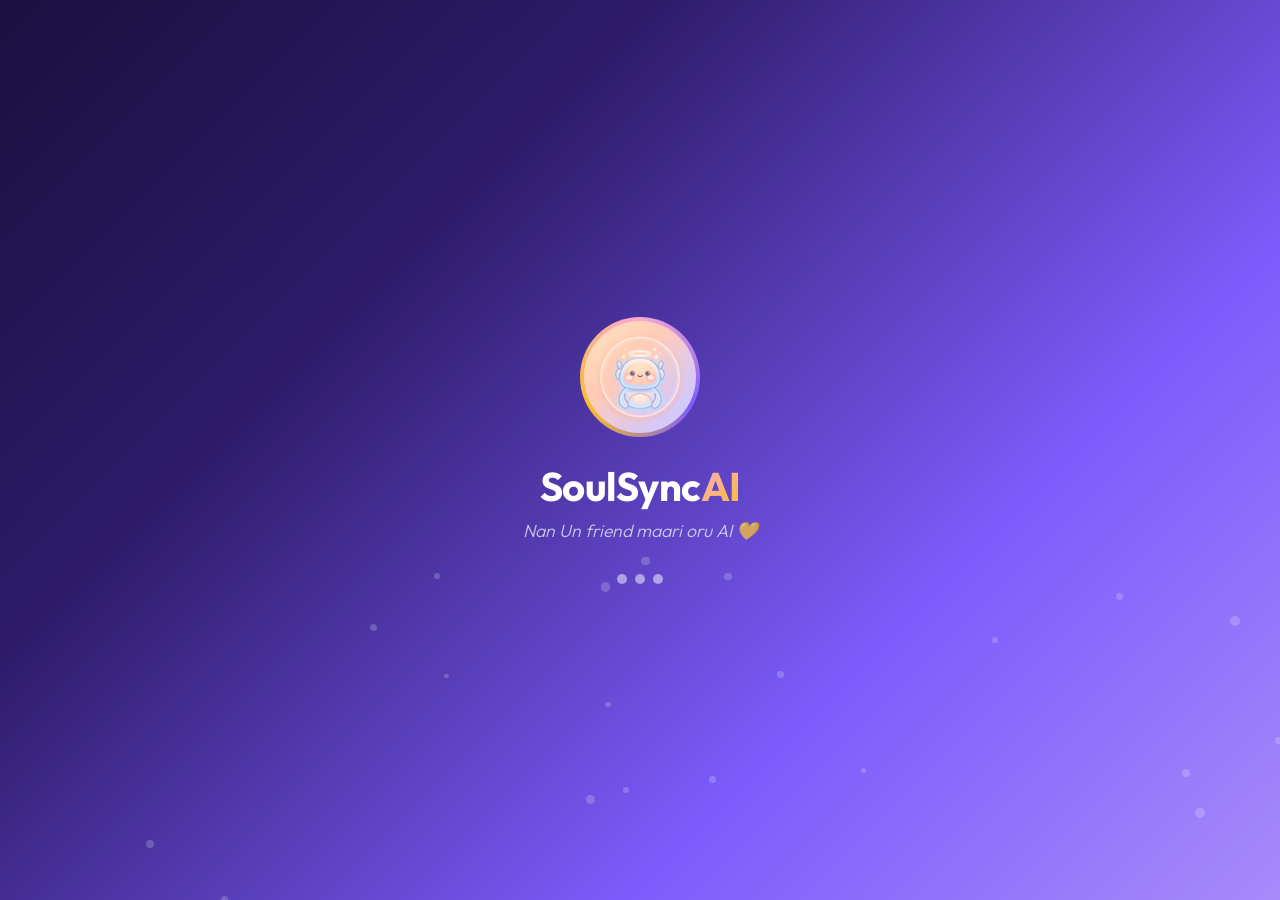
==== commit 5e5b29d1: "Update SoulSync AI: style, script, server, and HTML improvements" ====
--- a/index.html
+++ b/index.html
@@ -3,7 +3,7 @@
 
 <head>
     <meta charset="UTF-8">
-    <meta name="viewport" content="width=device-width, initial-scale=1.0">
+    <meta name="viewport" content="width=device-width, initial-scale=1.0, viewport-fit=cover, interactive-widget=resizes-content">
     <meta name="description"
         content="SoulSync AI - Your caring emotional AI companion. Chat with a friendly AI that checks in on your daily life, mood, and well-being.">
     <title>SoulSync AI — Your Emotional Companion</title>
--- a/style.css
+++ b/style.css
@@ -249,7 +249,8 @@
    ============================================ */
 .app-container {
     display: flex;
-    height: 100vh;
+    height: 100%;
+    height: 100dvh;
     width: 100vw;
     opacity: 0;
     transition: opacity 0.5s ease;
@@ -264,7 +265,8 @@
    ============================================ */
 .sidebar {
     width: var(--sidebar-width);
-    height: 100vh;
+    height: 100%;
+    height: 100dvh;
     background: var(--surface);
     border-right: 1px solid var(--border);
     display: flex;
@@ -422,7 +424,8 @@
     flex: 1;
     display: flex;
     flex-direction: column;
-    height: 100vh;
+    height: 100%;
+    height: 100dvh;
     min-width: 0;
     position: relative;
     background: var(--bg);
@@ -794,7 +797,7 @@
 
 /* ---- Chat Input ---- */
 .chat-input-container {
-    padding: 12px 24px 16px;
+    padding: 12px 24px calc(16px + env(safe-area-inset-bottom, 0px));
     flex-shrink: 0;
 }
 
@@ -1202,6 +1205,14 @@
         justify-content: center;
     }
 
+    .sidebar-header {
+        padding: calc(20px + env(safe-area-inset-top, 0px)) 20px 20px;
+    }
+
+    .sidebar-footer {
+        padding: 16px 16px calc(16px + env(safe-area-inset-bottom, 0px));
+    }
+
     .sidebar-overlay.open {
         display: block;
     }
@@ -1219,7 +1230,7 @@
     }
 
     .chat-input-container {
-        padding: 10px 16px 14px;
+        padding: 10px 16px calc(14px + env(safe-area-inset-bottom, 0px));
     }
 
     .message {
